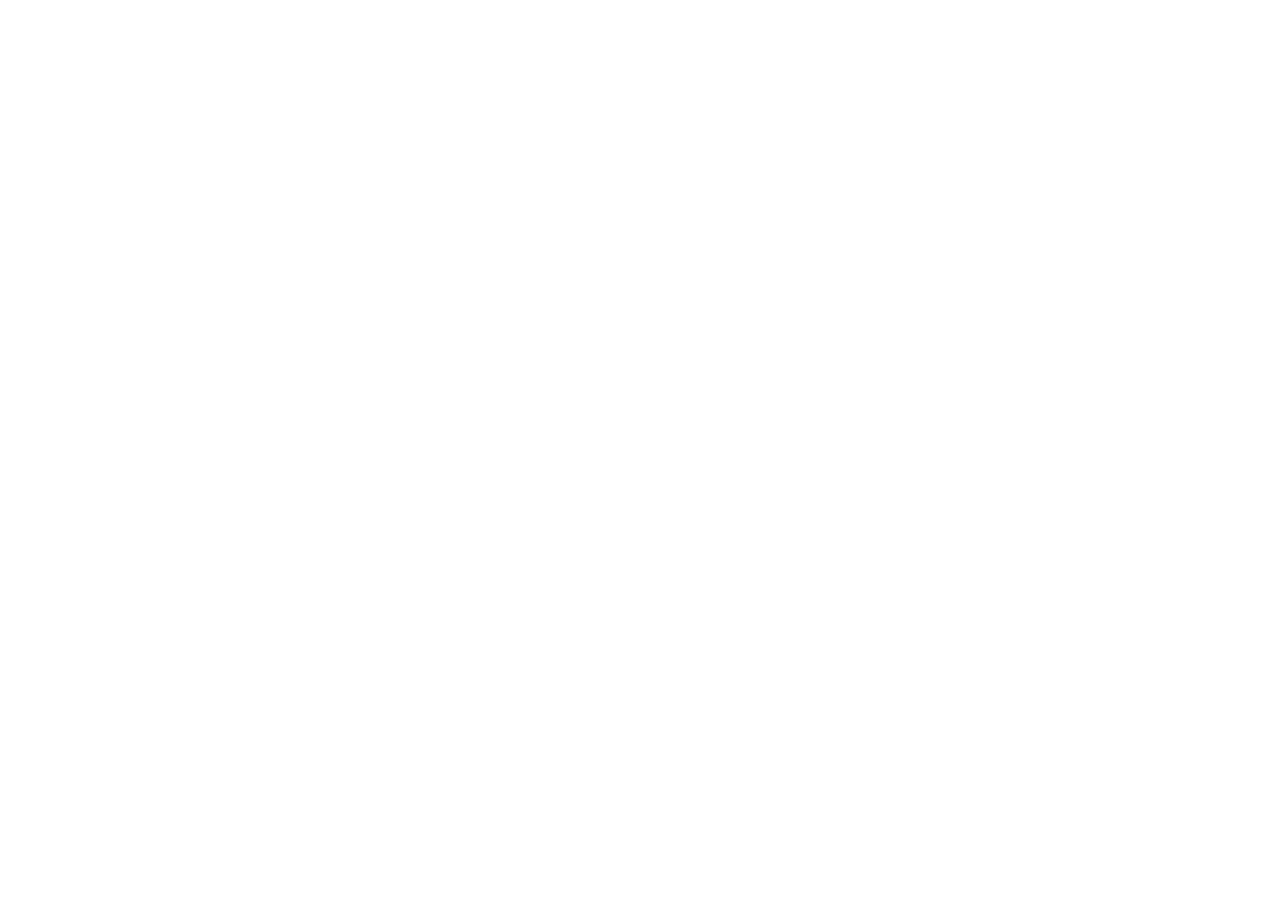
==== blog.html @ 74a63cac "added blog.html" ====
<!DOCTYPE html>
<html lang="en">
<head>
    <meta charset="UTF-8">
    <meta name="viewport" content="width=device-width, initial-scale=1.0">
    <title>Document</title>
</head>
<body>
    
</body>
</html>
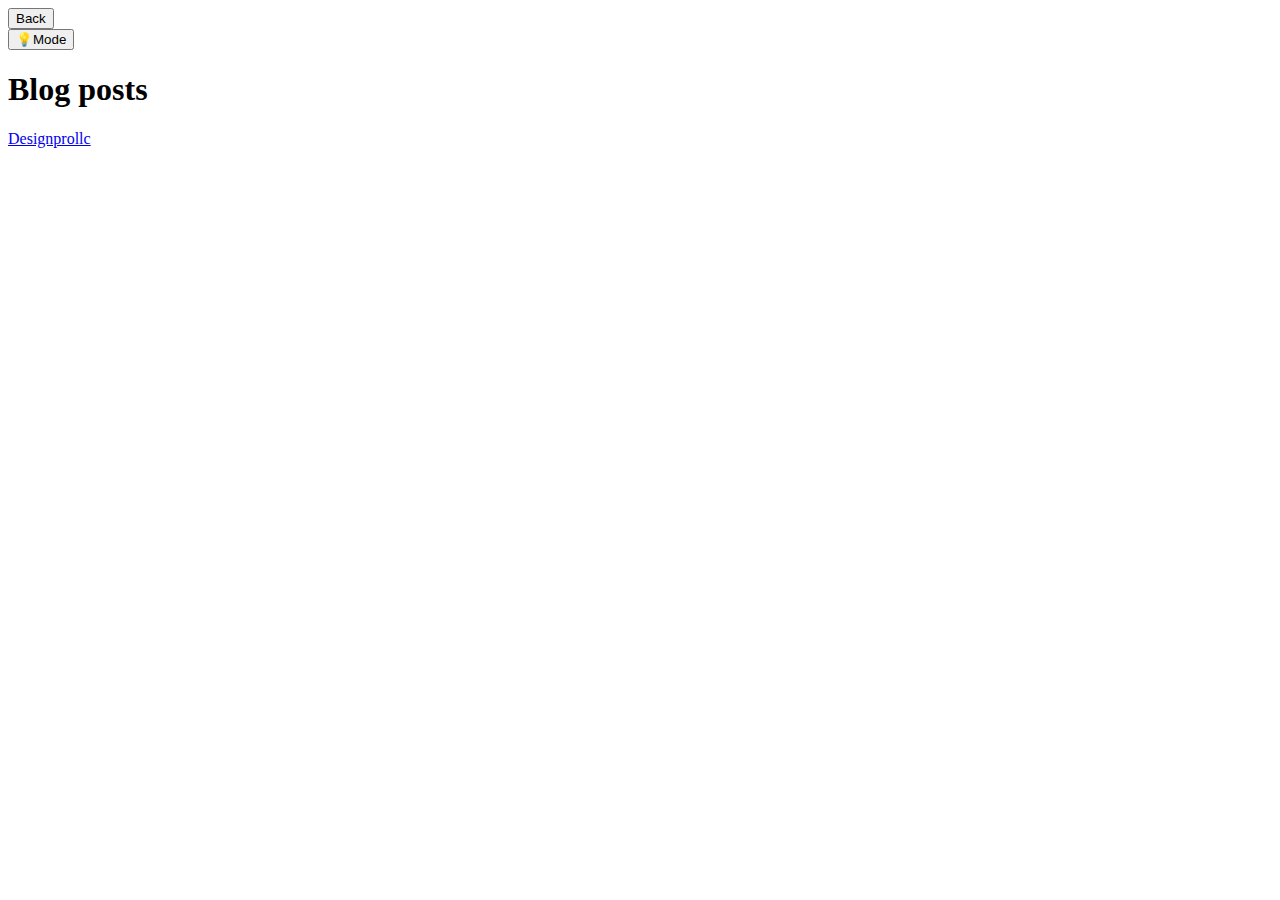
==== commit 5d1fbd77: "added files" ====
--- a/blog.html
+++ b/blog.html
@@ -6,6 +6,17 @@
     <title>Document</title>
 </head>
 <body>
+    <a href="index.html"><Button>Back</Button> </a>
     
+    <div class="toggle"><button>💡Mode</button></div>
+    
+    <h1>Blog posts</h1>
+
+    <div id="all-posts"></div>
+ <footer>
+    <a href="http://designprollc.com">Designprollc</a>
+
+ </footer>   
+ <script src="assets/js/blog.js"></script>
 </body>
 </html>